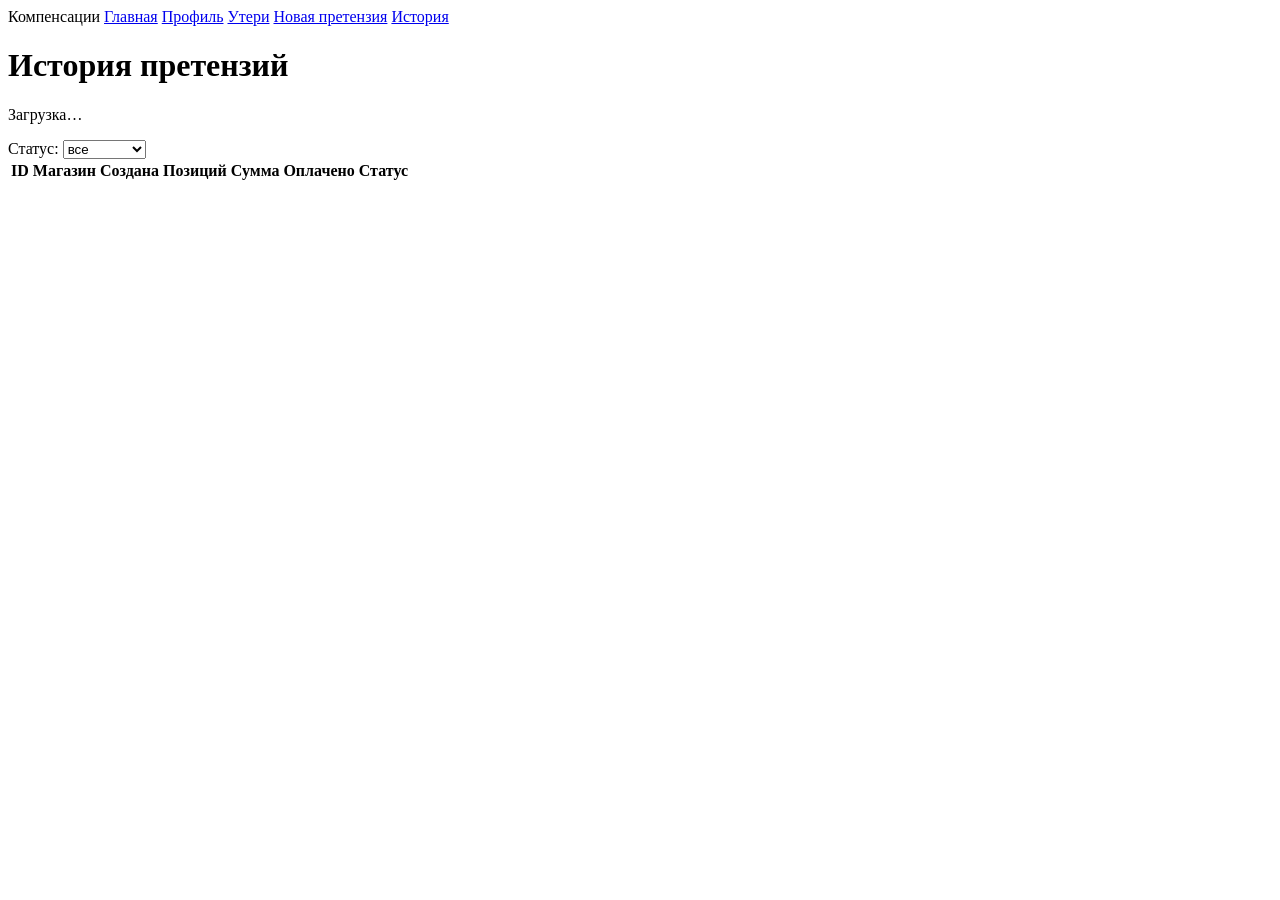
==== frontend/claims.html @ 3b21aa7a "feat(claims): claims history + status tracking (Phase 7) backend/routers/claims.py - GET /api/claims" ====
<!DOCTYPE html>
<html lang="ru" data-theme="light">
<head>
  <meta charset="UTF-8" />
  <meta name="viewport" content="width=device-width, initial-scale=1.0" />
  <title>История претензий — Uzum Compensations</title>
  <link rel="preconnect" href="https://fonts.googleapis.com">
  <link rel="preconnect" href="https://fonts.gstatic.com" crossorigin>
  <link href="https://fonts.googleapis.com/css2?family=Inter:wght@400;500;600;700&display=swap" rel="stylesheet">
  <link rel="stylesheet" href="/static/css/styles.css">
</head>
<body>
  <nav class="topnav">
    <span class="brand">Компенсации</span>
    <a href="/">Главная</a>
    <a href="/profile">Профиль</a>
    <a href="/losses">Утери</a>
    <a href="/new-claim">Новая претензия</a>
    <a href="/claims" class="active">История</a>
  </nav>

  <div class="shell">
    <div class="card">
      <div class="row-flex">
        <div>
          <h1>История претензий</h1>
          <p class="lead" id="status">Загрузка…</p>
        </div>
        <div class="filters" style="margin:0">
          <label>Статус:
            <select id="filter-status">
              <option value="">все</option>
              <option value="draft">draft</option>
              <option value="generated">generated</option>
              <option value="submitted">submitted</option>
              <option value="paid">paid</option>
              <option value="rejected">rejected</option>
            </select>
          </label>
        </div>
      </div>

      <table class="data" id="claims-table">
        <thead>
          <tr>
            <th>ID</th><th>Магазин</th><th>Создана</th>
            <th class="num">Позиций</th><th class="num">Сумма</th>
            <th class="num">Оплачено</th><th>Статус</th>
          </tr>
        </thead>
        <tbody></tbody>
      </table>
    </div>
  </div>

  <script type="module" src="/static/js/claims.js"></script>
</body>
</html>
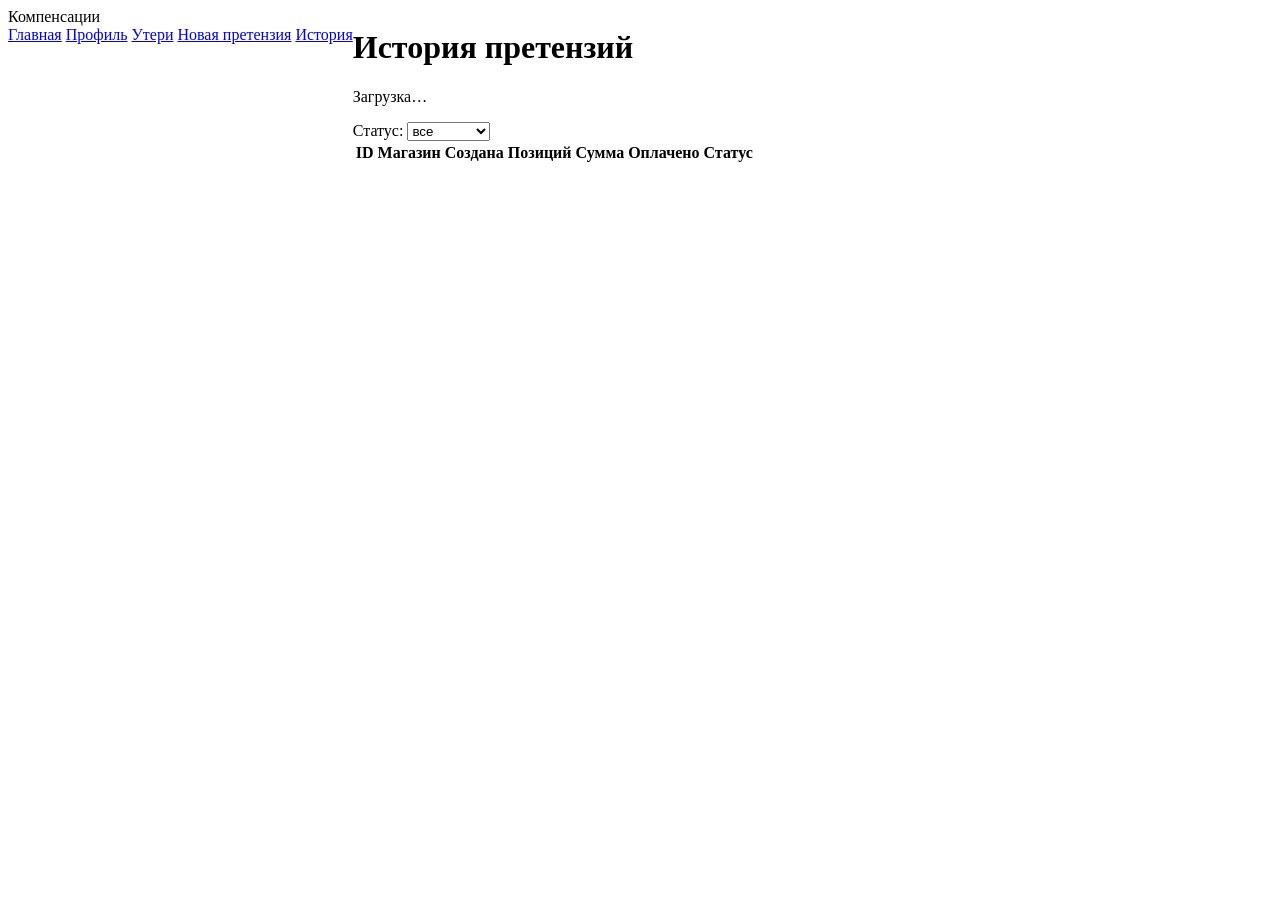
==== commit e3068035: "feat(claims): polish + vendex visual fork + mobile nav (Phase 8) Visual identity now matches vendex." ====
--- a/frontend/claims.html
+++ b/frontend/claims.html
@@ -3,56 +3,62 @@
 <head>
   <meta charset="UTF-8" />
   <meta name="viewport" content="width=device-width, initial-scale=1.0" />
-  <title>История претензий — Uzum Compensations</title>
+  <title>История претензий — Компенсации</title>
   <link rel="preconnect" href="https://fonts.googleapis.com">
   <link rel="preconnect" href="https://fonts.gstatic.com" crossorigin>
   <link href="https://fonts.googleapis.com/css2?family=Inter:wght@400;500;600;700&display=swap" rel="stylesheet">
   <link rel="stylesheet" href="/static/css/styles.css">
 </head>
 <body>
-  <nav class="topnav">
-    <span class="brand">Компенсации</span>
-    <a href="/">Главная</a>
-    <a href="/profile">Профиль</a>
-    <a href="/losses">Утери</a>
-    <a href="/new-claim">Новая претензия</a>
-    <a href="/claims" class="active">История</a>
-  </nav>
+<div id="app-page" style="display:flex;min-height:100vh;">
+  <aside class="sidebar">
+    <div class="sidebar-logo">Компенс<span>ации</span></div>
+    <nav>
+      <a class="sidebar-link" href="/">Главная</a>
+      <a class="sidebar-link" href="/profile">Профиль</a>
+      <a class="sidebar-link" href="/losses">Утери</a>
+      <a class="sidebar-link" href="/new-claim">Новая претензия</a>
+      <a class="sidebar-link active" href="/claims">История</a>
+    </nav>
+  </aside>
 
-  <div class="shell">
-    <div class="card">
-      <div class="row-flex">
-        <div>
-          <h1>История претензий</h1>
-          <p class="lead" id="status">Загрузка…</p>
+  <main class="main-content">
+    <div class="claims-shell">
+      <div class="card">
+        <div class="row-flex">
+          <div>
+            <h1 class="page-title">История претензий</h1>
+            <p class="lead" id="status">Загрузка…</p>
+          </div>
+          <div class="filters" style="margin:0">
+            <label>Статус:
+              <select id="filter-status" name="status">
+                <option value="">все</option>
+                <option value="draft">draft</option>
+                <option value="generated">generated</option>
+                <option value="submitted">submitted</option>
+                <option value="paid">paid</option>
+                <option value="rejected">rejected</option>
+              </select>
+            </label>
+          </div>
         </div>
-        <div class="filters" style="margin:0">
-          <label>Статус:
-            <select id="filter-status">
-              <option value="">все</option>
-              <option value="draft">draft</option>
-              <option value="generated">generated</option>
-              <option value="submitted">submitted</option>
-              <option value="paid">paid</option>
-              <option value="rejected">rejected</option>
-            </select>
-          </label>
-        </div>
+
+        <table class="data" id="claims-table">
+          <thead>
+            <tr>
+              <th>ID</th><th>Магазин</th><th>Создана</th>
+              <th class="num">Позиций</th><th class="num">Сумма</th>
+              <th class="num">Оплачено</th><th>Статус</th>
+            </tr>
+          </thead>
+          <tbody></tbody>
+        </table>
       </div>
-
-      <table class="data" id="claims-table">
-        <thead>
-          <tr>
-            <th>ID</th><th>Магазин</th><th>Создана</th>
-            <th class="num">Позиций</th><th class="num">Сумма</th>
-            <th class="num">Оплачено</th><th>Статус</th>
-          </tr>
-        </thead>
-        <tbody></tbody>
-      </table>
     </div>
-  </div>
-
-  <script type="module" src="/static/js/claims.js"></script>
+  </main>
+</div>
+<script type="module" src="/static/js/shell.js"></script>
+<script type="module" src="/static/js/claims.js"></script>
 </body>
 </html>
